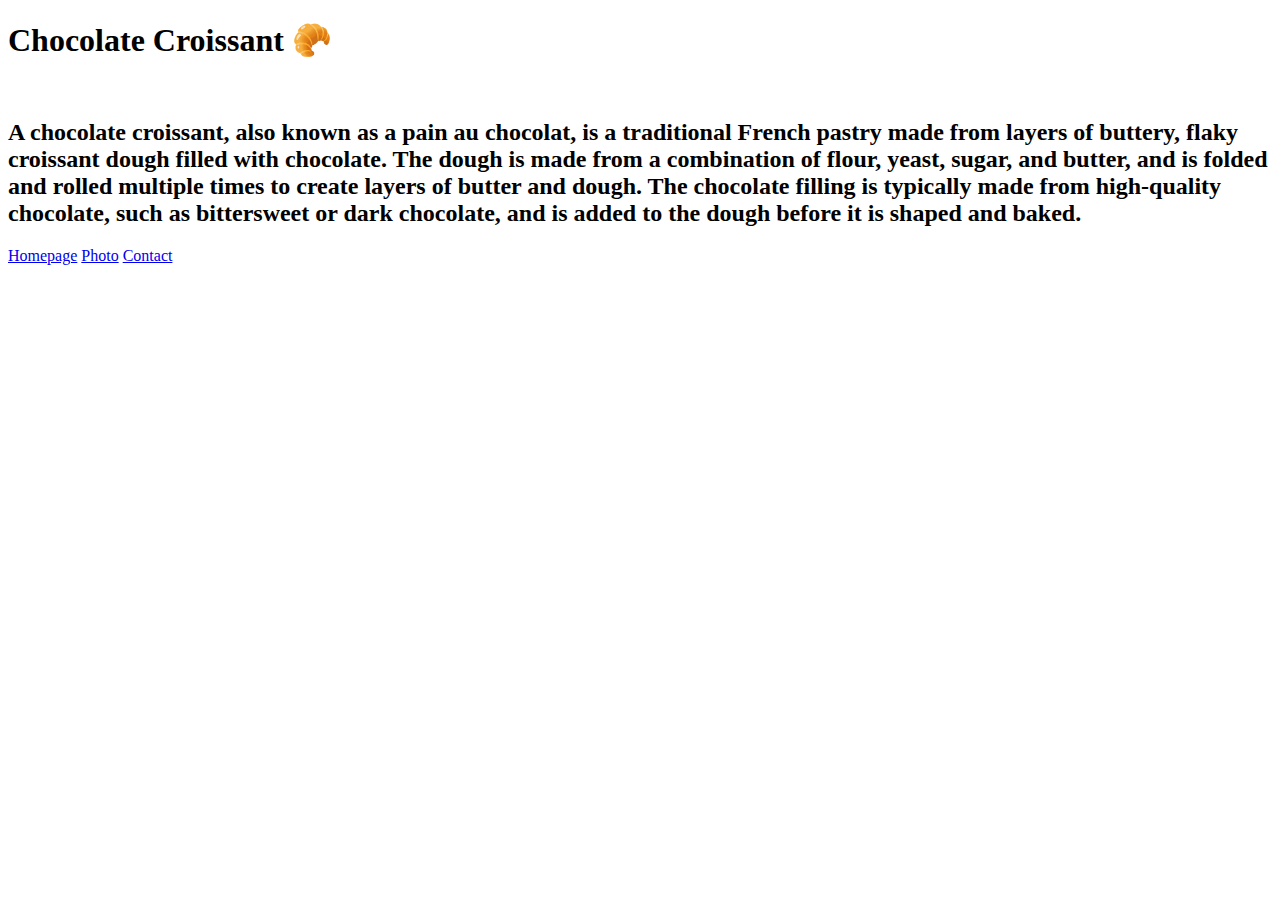
==== index.html @ 361c5b65 "Add files via upload" ====
<!DOCTYPE html>
<html lang="en">
  <head>
    <meta charset="UTF-8" />
    <meta http-equiv="X-UA-Compatible" content="IE=edge" />
    <meta name="viewport" content="width=device-width, initial-scale=1.0" />
    <link rel="stylesheet" href="/Multiple-Pages/css/styles.css" />
    <title>Homepage</title>
  </head>
  <body>
    <h1>Chocolate Croissant 🥐</h1>
    <br />
    <h2>
      A chocolate croissant, also known as a pain au chocolat, is a traditional
      French pastry made from layers of buttery, flaky croissant dough filled
      with chocolate. The dough is made from a combination of flour, yeast,
      sugar, and butter, and is folded and rolled multiple times to create
      layers of butter and dough. The chocolate filling is typically made from
      high-quality chocolate, such as bittersweet or dark chocolate, and is
      added to the dough before it is shaped and baked.
    </h2>

    <a href="/index.html">Homepage</a>
    <a href="/photo.html">Photo</a>
    <a href="/contact.html">Contact</a>
  </body>
</html>
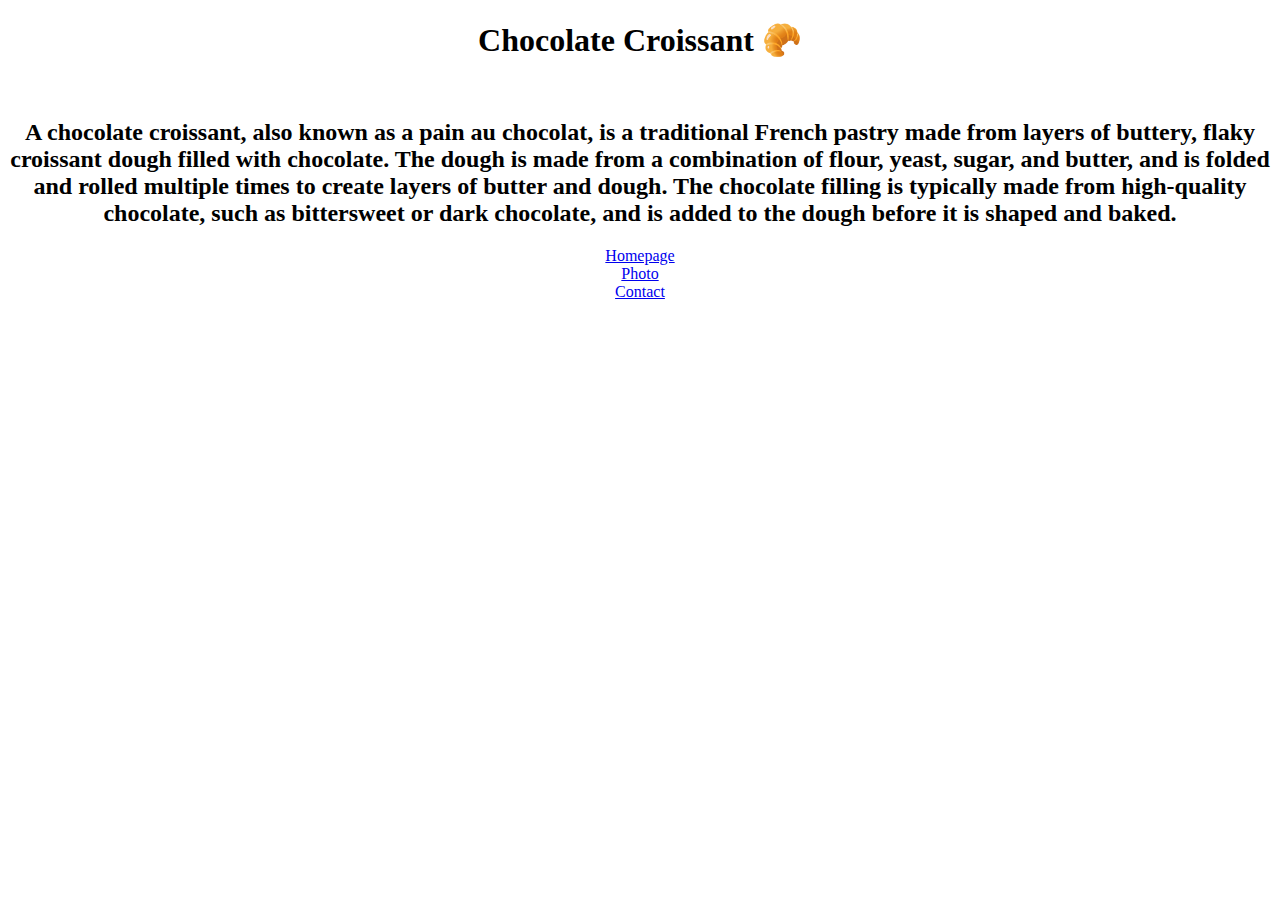
==== commit ad7207a2: "updated styling" ====
--- a/index.html
+++ b/index.html
@@ -4,7 +4,7 @@
     <meta charset="UTF-8" />
     <meta http-equiv="X-UA-Compatible" content="IE=edge" />
     <meta name="viewport" content="width=device-width, initial-scale=1.0" />
-    <link rel="stylesheet" href="/Multiple-Pages/css/styles.css" />
+    <link rel="stylesheet" href="/css/styles.css" />
     <title>Homepage</title>
   </head>
   <body>
--- a/css/styles.css
+++ b/css/styles.css
@@ -0,0 +1,9 @@
+h1,
+h2 {
+  text-align: center;
+}
+
+a {
+  display: flex;
+  justify-content: center;
+}
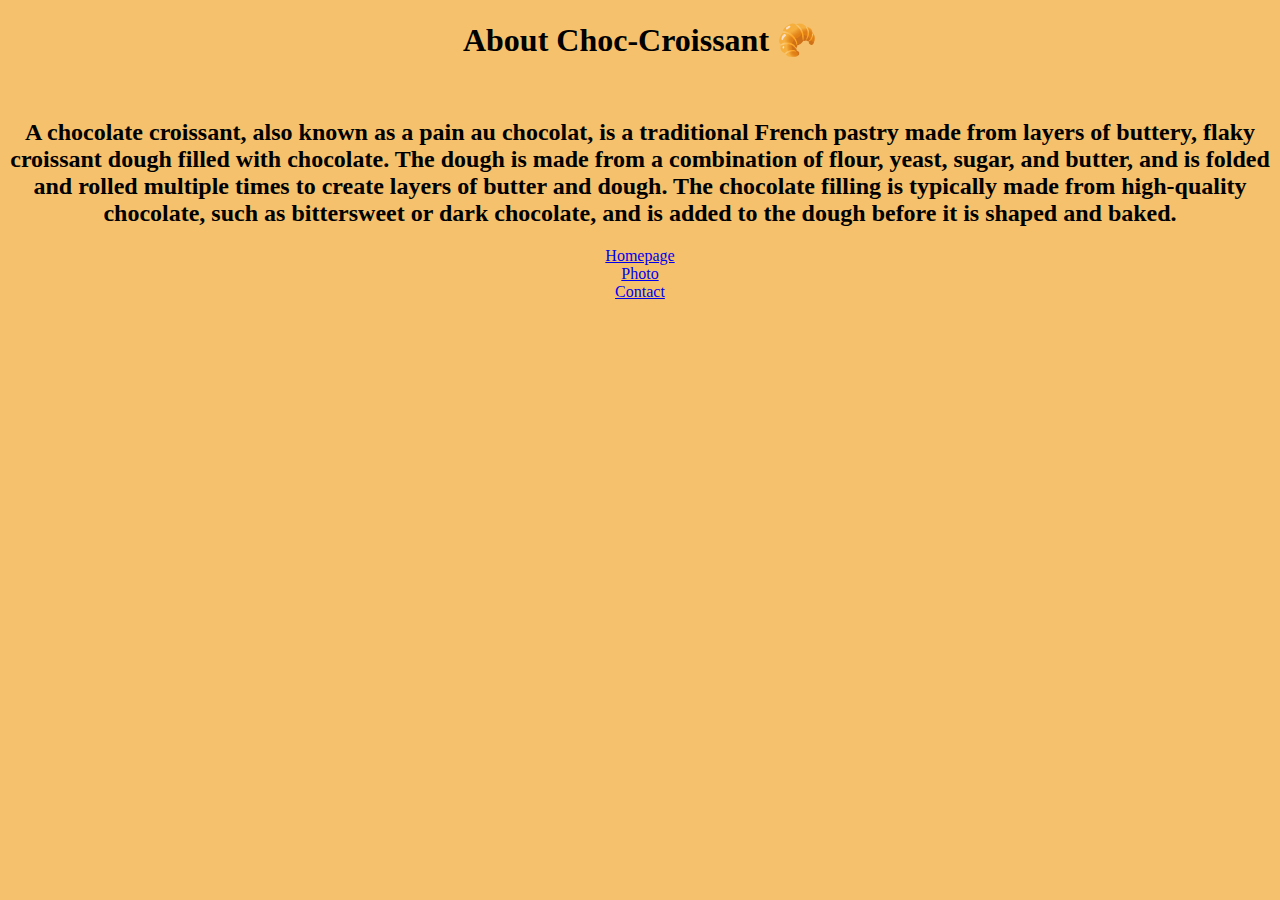
==== commit 134fbd8f: "replaced image and updated pages to be seo-friendly" ====
--- a/index.html
+++ b/index.html
@@ -2,13 +2,19 @@
 <html lang="en">
   <head>
     <meta charset="UTF-8" />
+    <meta
+      name="description"
+      content="A pastry shop website showcasing various chocolate croissants to order and eat."
+    />
     <meta http-equiv="X-UA-Compatible" content="IE=edge" />
     <meta name="viewport" content="width=device-width, initial-scale=1.0" />
     <link rel="stylesheet" href="/css/styles.css" />
-    <title>Homepage</title>
+    <title>
+      Choc-Croissant | Shop the best variety of chocolate croissants
+    </title>
   </head>
   <body>
-    <h1>Chocolate Croissant 🥐</h1>
+    <h1>About Choc-Croissant 🥐</h1>
     <br />
     <h2>
       A chocolate croissant, also known as a pain au chocolat, is a traditional
@@ -20,8 +26,8 @@
       added to the dough before it is shaped and baked.
     </h2>
 
-    <a href="/index.html">Homepage</a>
-    <a href="/photo.html">Photo</a>
-    <a href="/contact.html">Contact</a>
+    <a href="/index.html" title="Homepage">Homepage</a>
+    <a href="/photo.html" title="Chocolate-Croissant-photo">Photo</a>
+    <a href="/contact.html" title="Contact-details">Contact</a>
   </body>
 </html>
--- a/css/styles.css
+++ b/css/styles.css
@@ -1,3 +1,7 @@
+body {
+  background-color: #f5c16c;
+}
+
 h1,
 h2 {
   text-align: center;
@@ -7,3 +11,8 @@
   display: flex;
   justify-content: center;
 }
+
+img {
+  display: block;
+  margin: 0 auto;
+}
